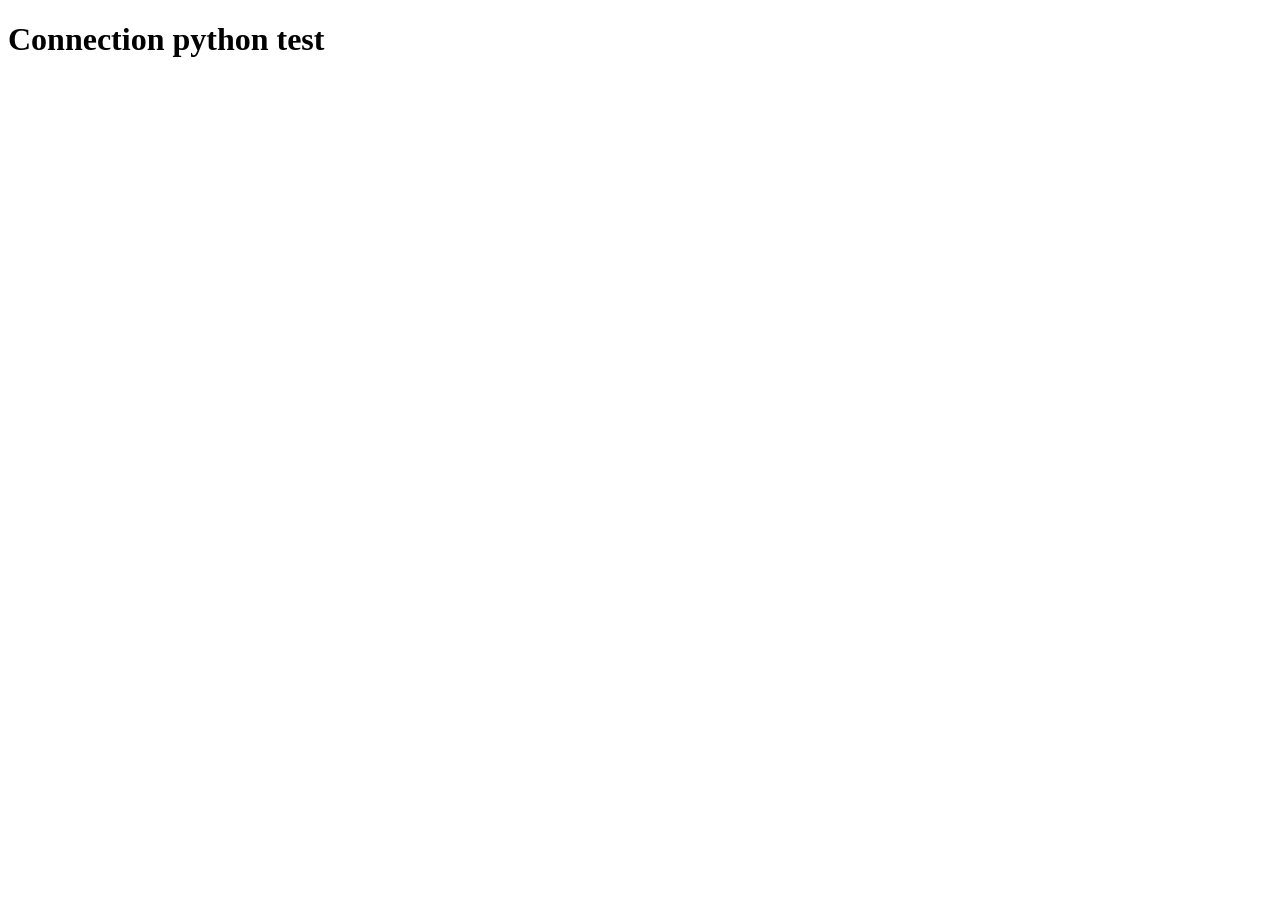
==== server/teste.html @ 6c6a4b9b "html test page and improvements for the server." ====
<!DOCTYPE html>
<html>
	<head>
	</head>
	<body>
		<script>
			var xmlhttp = new XMLHttpRequest();
var url = "http://localhost:5555";

xmlhttp.onreadystatechange = function() {
	if (this.readyState == 4 && this.status == 200) {
		var myArr = JSON.parse(this.responseText);
		console.log(myArr);
	}
};
xmlhttp.open("GET", url, true);
xmlhttp.send();

		</script>
		<h1>Connection python test</h1>

</body>
</html>
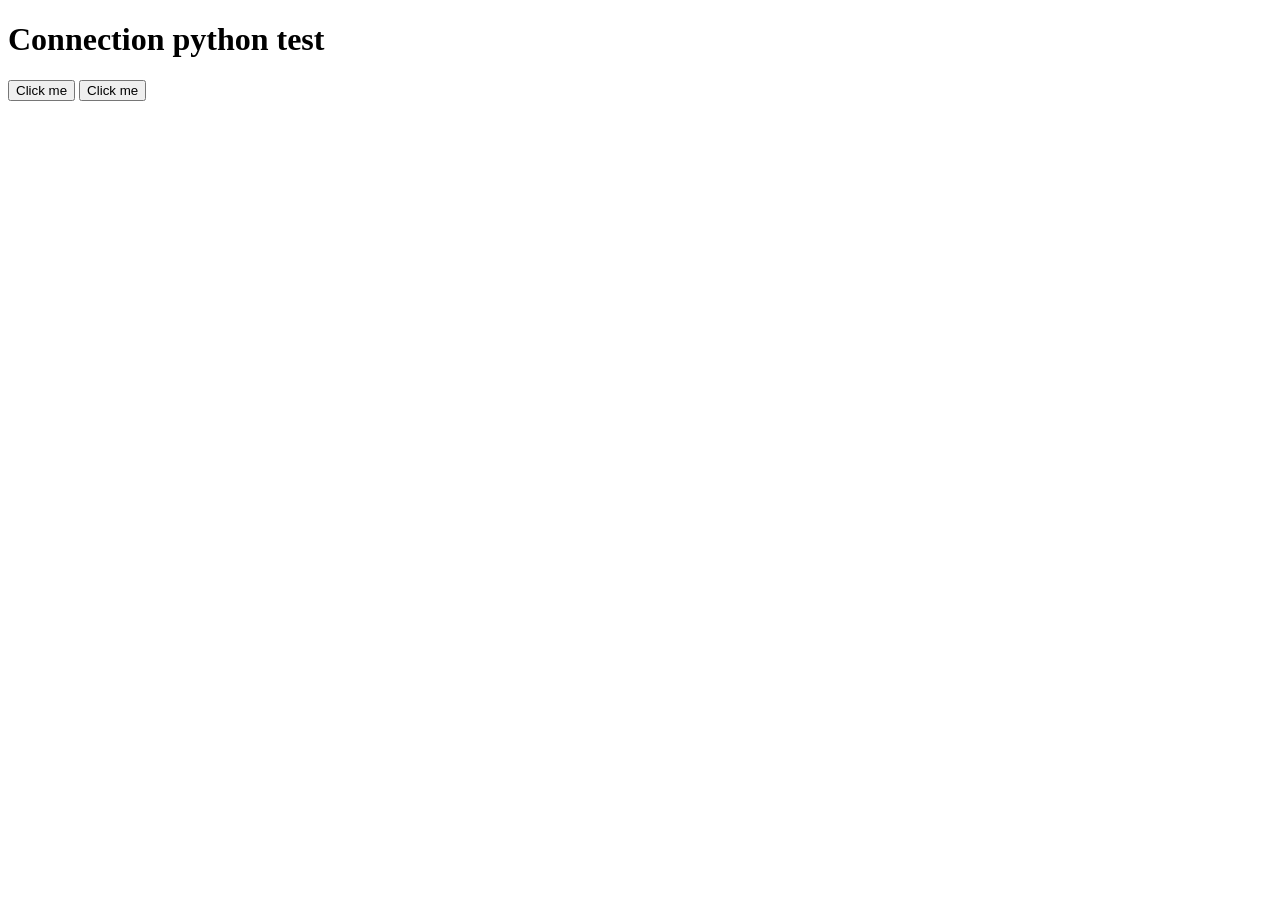
==== commit 3cabd64f: "json post; two players id integration; basic turn implementation" ====
--- a/server/teste.html
+++ b/server/teste.html
@@ -7,17 +7,26 @@
 			var xmlhttp = new XMLHttpRequest();
 var url = "http://localhost:5555";
 
+var i = 1
+
+function myFunction(ip) {
+
+
 xmlhttp.onreadystatechange = function() {
 	if (this.readyState == 4 && this.status == 200) {
 		var myArr = JSON.parse(this.responseText);
 		console.log(myArr);
-	}
+	}}
+xmlhttp.open("POST", url, true);
+	xmlhttp.send(JSON.stringify({ "id": `${ip}`, "board" : "1", "square":`a${i}`, "piece":"rook"}));
+	i = i + 1;
 };
-xmlhttp.open("GET", url, true);
-xmlhttp.send();
 
 		</script>
 		<h1>Connection python test</h1>
 
+		<button onclick="myFunction(0)">Click me </button>
+		<button onclick="myFunction(1)">Click me </button>
+
 </body>
 </html> 
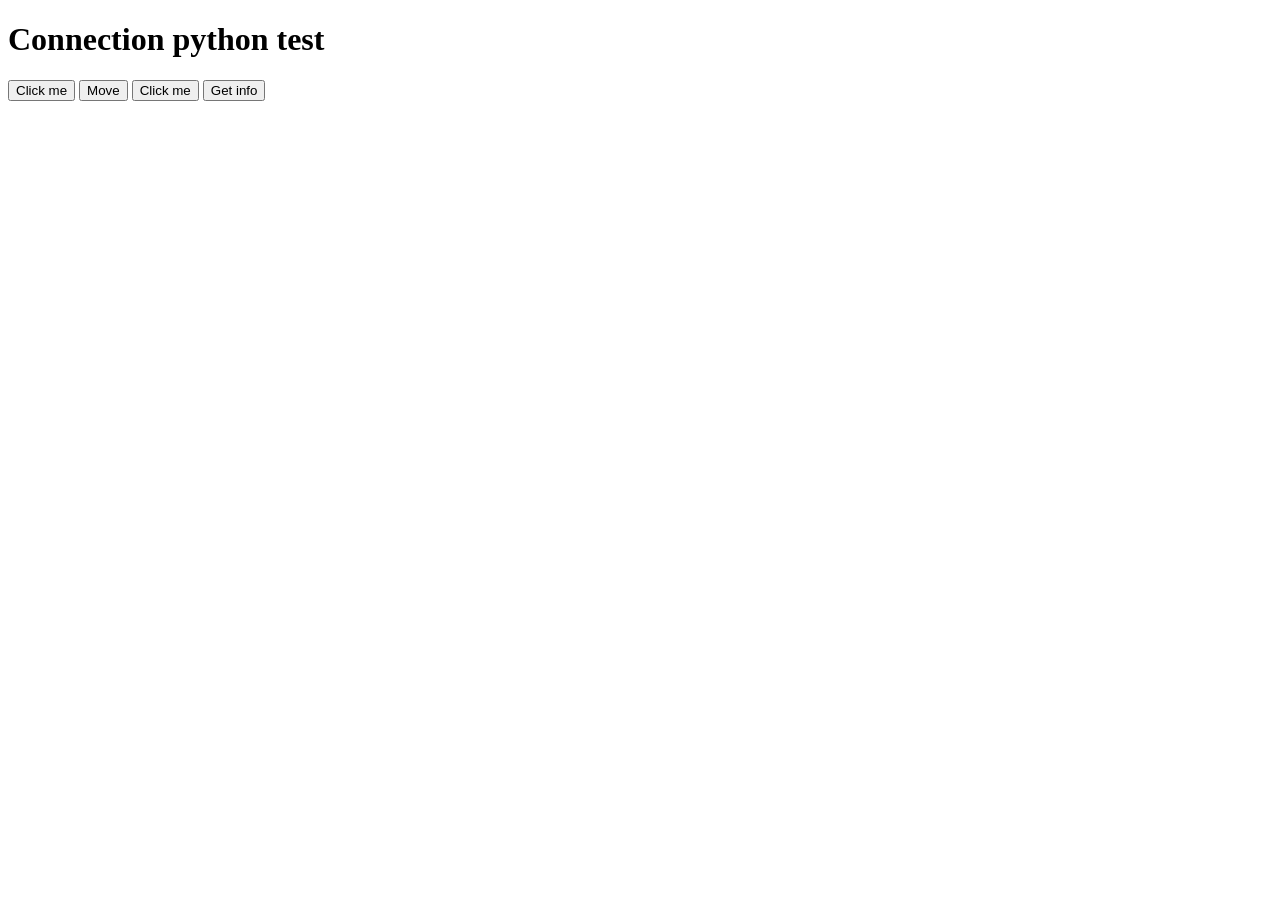
==== commit 0d9f463b: "post requests according to README" ====
--- a/server/teste.html
+++ b/server/teste.html
@@ -18,7 +18,41 @@
 		console.log(myArr);
 	}}
 xmlhttp.open("POST", url, true);
-	xmlhttp.send(JSON.stringify({ "id": `${ip}`, "board" : "1", "square":`a${i}`, "piece":"rook"}));
+	xmlhttp.send(JSON.stringify( {"create_game": "0"}));
+	i = i + 1;
+};
+
+
+function myMove(ip) {
+xmlhttp.onreadystatechange = function() {
+	if (this.readyState == 4 && this.status == 200) {
+		var myArr = JSON.parse(this.responseText);
+		console.log(myArr);
+	}}
+xmlhttp.open("POST", url, true);
+	xmlhttp.send(JSON.stringify({ "make_move": ["a1", "a2"]}));
+	i = i + 1;
+};
+
+function myGet(ip) {
+xmlhttp.onreadystatechange = function() {
+	if (this.readyState == 4 && this.status == 200) {
+		var myArr = JSON.parse(this.responseText);
+		console.log(myArr);
+	}}
+xmlhttp.open("POST", url, true);
+	xmlhttp.send(JSON.stringify({ "get_matches": "_"}));
+	i = i + 1;
+};
+
+function myConnection(ip) {
+xmlhttp.onreadystatechange = function() {
+	if (this.readyState == 4 && this.status == 200) {
+		var myArr = JSON.parse(this.responseText);
+		console.log(myArr);
+	}}
+xmlhttp.open("POST", url, true);
+	xmlhttp.send(JSON.stringify({ "join_game": "0"}));
 	i = i + 1;
 };
 
@@ -26,7 +60,8 @@
 		<h1>Connection python test</h1>
 
 		<button onclick="myFunction(0)">Click me </button>
-		<button onclick="myFunction(1)">Click me </button>
-
+		<button onclick="myMove(1)"> Move </button>
+		<button onclick="myConnection(1)">Click me </button>
+		<button onclick="myGet(0)"> Get info </button>
 </body>
 </html> 
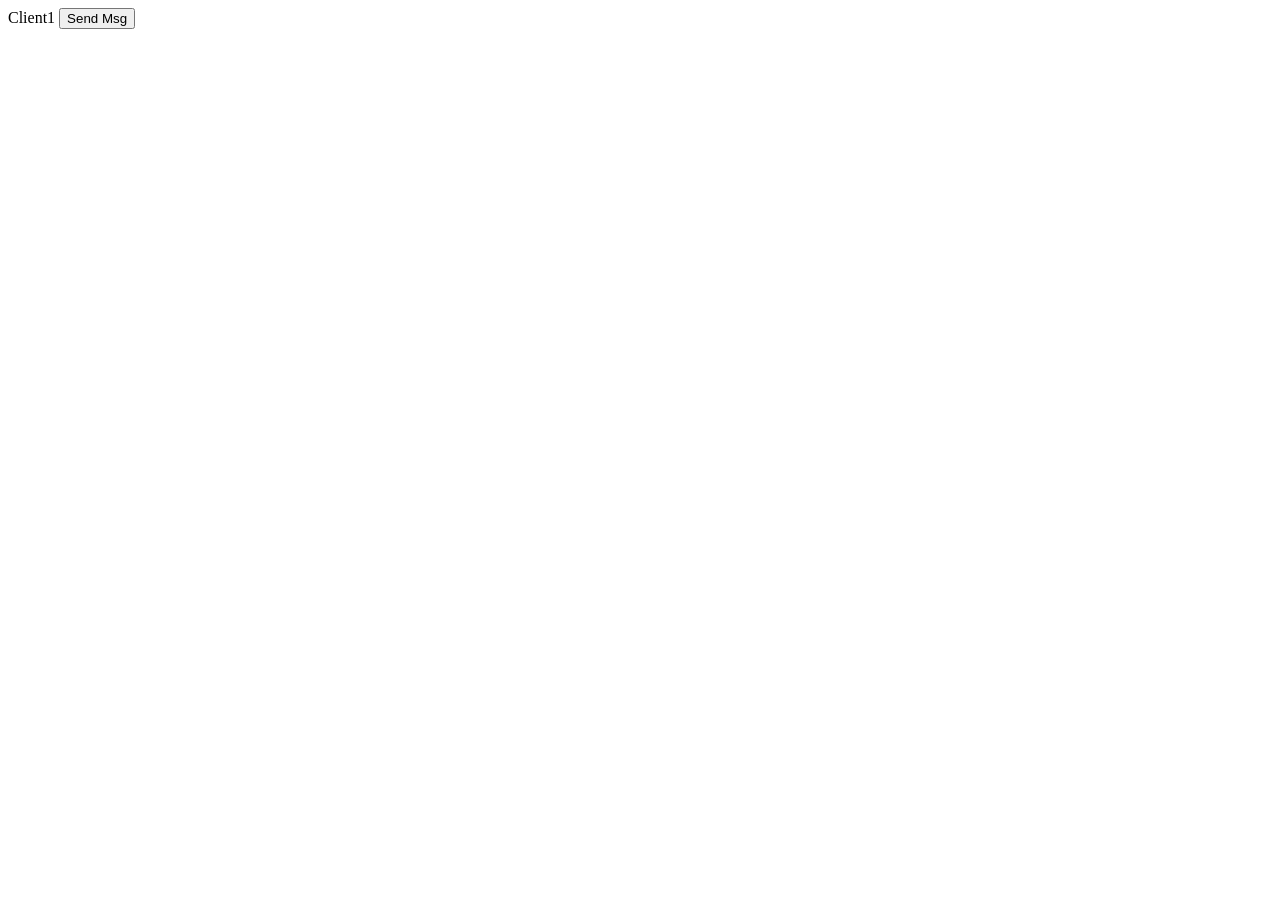
==== commit 3f86a4c5: "new socket server; clean empty rooms; reconnect and leave messages; new api" ====
--- a/server/teste.html
+++ b/server/teste.html
@@ -1,67 +1,35 @@
 <!DOCTYPE html>
-<html>
-	<head>
-	</head>
-	<body>
-		<script>
-			var xmlhttp = new XMLHttpRequest();
-var url = "http://localhost:5555";
+<html lang="en">
+<head>
+    <meta charset="UTF-8">
+    <meta name="viewport" content="width=device-width, initial-scale=1.0">
+    <title>Socket Thing1</title>
+</head>
+<body>
+    Client1
+    <button onclick="sendMsg()">Send Msg</button>
+</body>
+<script>
+    // Create WebSocket connection.
+    const socket = new WebSocket('ws://localhost:5000');
 
-var i = 1
+    // Connection opened
+    socket.addEventListener('open', function (event) {
+        console.log('Connected to the WS Server!')
+    });
 
-function myFunction(ip) {
+    // Connection closed
+    socket.addEventListener('close', function (event) {
+        console.log('Disconnected from the WS Server!')
+    });
 
-
-xmlhttp.onreadystatechange = function() {
-	if (this.readyState == 4 && this.status == 200) {
-		var myArr = JSON.parse(this.responseText);
-		console.log(myArr);
-	}}
-xmlhttp.open("POST", url, true);
-	xmlhttp.send(JSON.stringify( {"create_game": "0"}));
-	i = i + 1;
-};
-
-
-function myMove(ip) {
-xmlhttp.onreadystatechange = function() {
-	if (this.readyState == 4 && this.status == 200) {
-		var myArr = JSON.parse(this.responseText);
-		console.log(myArr);
-	}}
-xmlhttp.open("POST", url, true);
-	xmlhttp.send(JSON.stringify({ "make_move": ["a1", "a2"]}));
-	i = i + 1;
-};
-
-function myGet(ip) {
-xmlhttp.onreadystatechange = function() {
-	if (this.readyState == 4 && this.status == 200) {
-		var myArr = JSON.parse(this.responseText);
-		console.log(myArr);
-	}}
-xmlhttp.open("POST", url, true);
-	xmlhttp.send(JSON.stringify({ "get_matches": "_"}));
-	i = i + 1;
-};
-
-function myConnection(ip) {
-xmlhttp.onreadystatechange = function() {
-	if (this.readyState == 4 && this.status == 200) {
-		var myArr = JSON.parse(this.responseText);
-		console.log(myArr);
-	}}
-xmlhttp.open("POST", url, true);
-	xmlhttp.send(JSON.stringify({ "join_game": "0"}));
-	i = i + 1;
-};
-
-		</script>
-		<h1>Connection python test</h1>
-
-		<button onclick="myFunction(0)">Click me </button>
-		<button onclick="myMove(1)"> Move </button>
-		<button onclick="myConnection(1)">Click me </button>
-		<button onclick="myGet(0)"> Get info </button>
-</body>
-</html> 
+    // Listen for messages
+    socket.addEventListener('message', function (event) {
+        console.log('Message from server ', event.data);
+    });
+    // Send a msg to the websocket
+    const sendMsg = () => {
+			socket.send(JSON.stringify({"oi":"oi"}));
+    }
+</script>
+</html>
